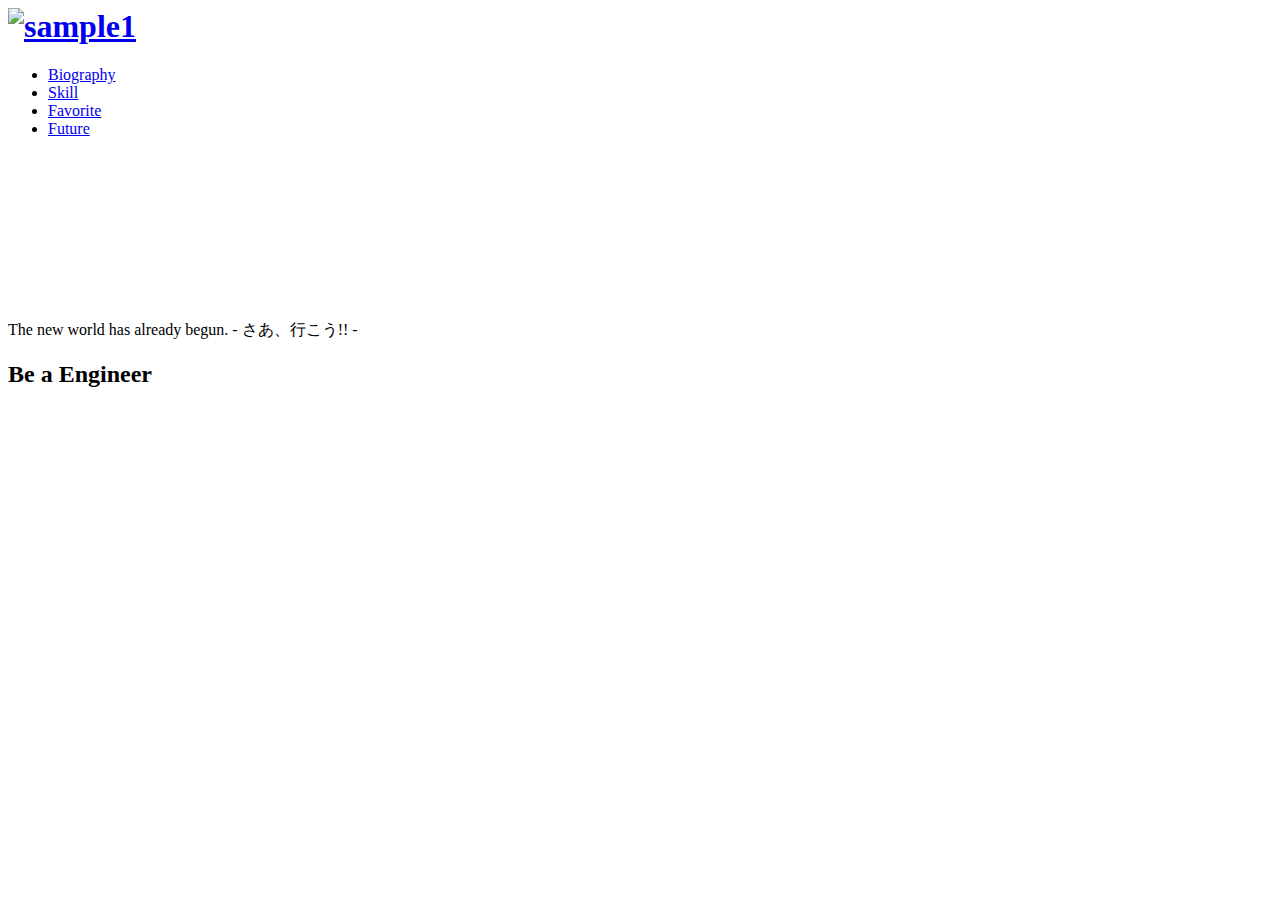
==== index.html @ 8af5671e "Create index.html" ====
<head>
    <meta charset="UTF-8">
    <title>Portfolio-m.o</title>
    <link rel="stylesheet" href="mostyle.css">
  </head>
  <body>

      <header class="page-header wrapper">
        <h1><a href="index.html"><img class="logo" src="images/logo.png" alt="sample1"></a></h1>
        <nav>
          <ul class="main-nav">
            <li><a href="moportfolio2.html">Biography</a></li>
            <li><a href="moportfolio3.html">Skill</a></li>
            <li><a href="moportfolio4.html">Favorite</a></li>
            <li><a href="moportfolio5.html">Future</a></li>
          </ul>
        </nav>
      </header>

      <div id="movei-contents">
        <video id="video" src="images/mymovie2.mp4" loop autoplay muted></video>
      </div>

      <div class="big-bg">
        <p> </p>
        <div class="top-title">The new world has already begun. - さあ、行こう!! -</div>
        <p> </p>
        <h2>Be <span class="red">a</span> Engineer</h2>
      </div>
  </body>  
</html>
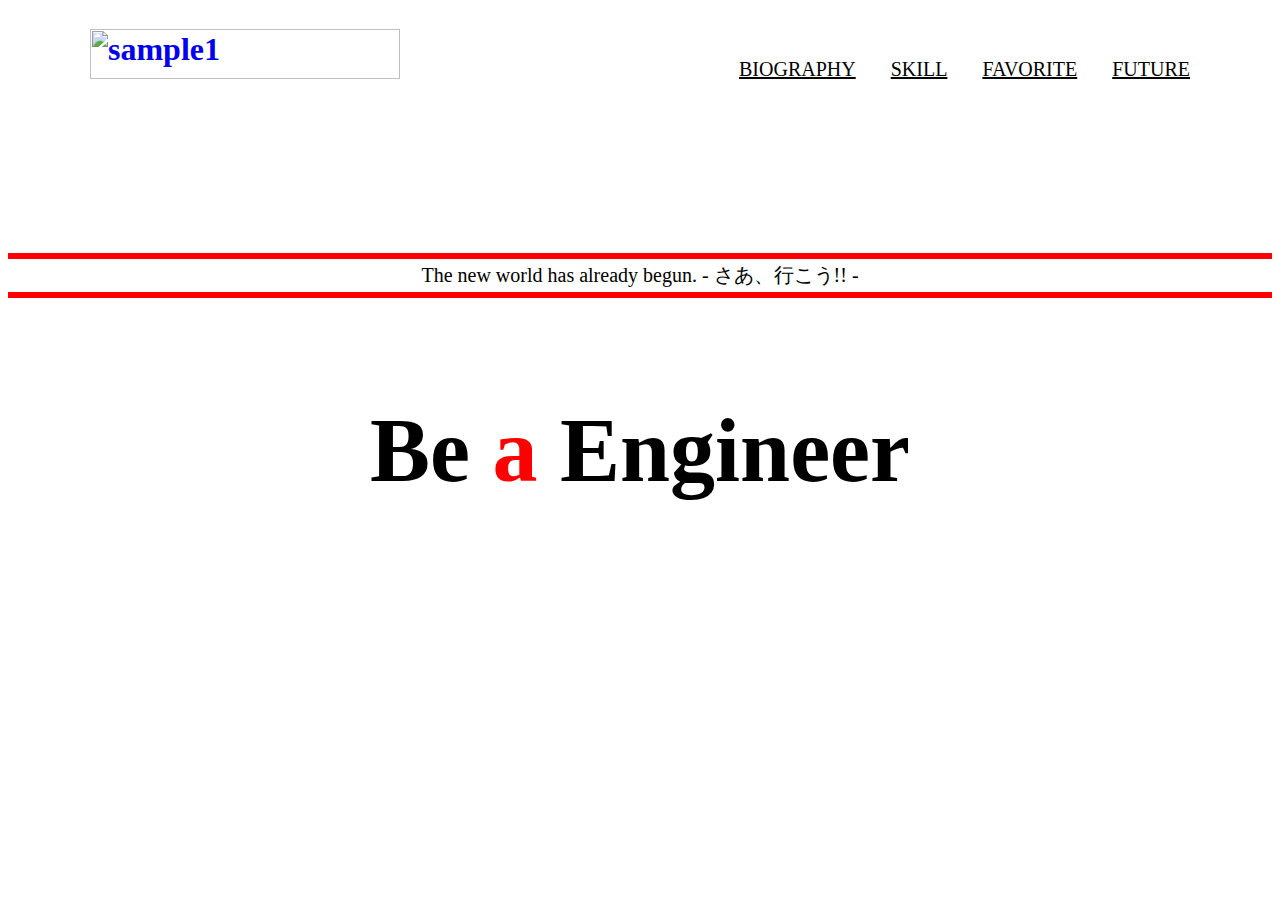
==== commit a89a1d54: "Update index.html" ====
--- a/index.html
+++ b/index.html
@@ -18,7 +18,7 @@
       </header>
 
       <div id="movei-contents">
-        <video id="video" src="images/mymovie2.mp4" loop autoplay muted></video>
+        <video id="video" src="mymovie2.mp4" loop autoplay muted></video>
       </div>
 
       <div class="big-bg">
--- a/mostyle.css
+++ b/mostyle.css
@@ -0,0 +1,294 @@
+/*ヘッダー*/
+h1 {
+}
+
+.body {
+}
+
+.logo{
+  width: 310px;
+  height: 50px;
+}
+
+.page-header{
+  display: flex;
+  justify-content: space-between;
+}
+
+.wrapper{
+  max-width: 1100px;
+  margin: 0 auto;
+  padding: 0 4%;
+}
+
+.main-nav{
+  display: flex;
+  list-style: none;
+  margin-top: 50px;
+  text-transform: uppercase;
+  font-size: 1.25rem;
+}
+
+.main-nav li{
+  margin-left: 35px;
+}
+
+.main-nav a{
+  color: black;
+}
+
+.red {
+  color: red;
+}
+
+/*メイン*/
+#movei-contents {
+  position: relative;
+  display: inline-block;
+}
+
+#movei-contents video {
+  width: 100%;
+}
+
+.big-bg img{
+  width: 100%;
+  height: 100%;
+ 
+}
+
+.big-bg h2{
+  position: absolute;
+  top: 50%;
+  left: 50%;
+  -ms-transform: translate(-50%,-50%);
+  -webkit-transform: translate(-50%,-50%);
+  transform: translate(-50%,-50%);
+  font-size: 90px;
+  margin: 0;
+  padding: 0;
+  text-align: center;
+}
+
+.big-bg p{
+  font-size: 14px;
+  text-align: center;
+  background-color: red;
+  color: #fff;
+  padding: 3px;
+  margin: 2px 0;
+}
+
+.top-title{
+  font-size: 20px;
+  text-align: center;
+  padding: 1px;
+}
+
+
+/*性格*/
+.item-image6{
+  width: calc((100vw - 20px) / 4.4);
+  height: calc((100vh - 100px) / 1.7);
+  margin: 0 10px 10px 50px;
+  border-radius: 3px;
+  box-shadow: 0 3px 3px 0 rgba(0, 0, 0, 0.14), 0 1px 2px 0 rgba(0, 0, 0, 0.12);
+  transition: 0.2s ease;
+}
+
+.item-image7{
+  width: calc(100vw / 1.5);
+  height: calc((100vh - 100px)/ 1.6);
+  margin: 0 10px;
+  border-radius: 3px;
+  box-shadow: 0 3px 3px 0 rgba(0, 0, 0, 0.14), 0 1px 2px 0 rgba(0, 0, 0, 0.12);
+  transition: 0.2s ease;
+}
+
+.introduce{
+  margin: 10px 20px;
+  background-color: greenyellow;
+  text-align: center;
+  height: 55px;
+}
+
+.introduce p{
+  font-size: 30px;
+  line-height: 55px;
+}
+
+.description{
+  text-align: center;
+  margin: 5px 30px;
+  border :solid 8px greenyellow;
+}
+
+.description p{
+  font-size: 20px;
+  text-decoration: underline;
+  text-decoration-color: black;
+}
+
+
+/*スキル*/
+.introduce3{
+  margin: 10px 20px;
+  background-color: #0bd;
+  text-align: center;
+  height: 55px;
+}
+
+.introduce3 p{
+  font-size: 30px;
+  line-height: 55px;
+}
+
+.container3{
+  display: grid;
+  grid-template-columns: 1fr 1fr 1fr 1fr 1fr;
+  width: calc((100vw - 20px) / 5);
+  /*height: calc((100vh - 120px) / 2);*/
+  grid-template-rows: calc((100vh - 220px) / 2) calc((100vh - 220px) / 2);
+  gap: 3px;
+  margin-left: 17px;
+}
+
+.item-image{
+  width: calc((100vw - 100px) / 5.2);
+  height: calc((100vh - 200px) / 4);
+  align-items: center;
+}
+
+.item-image3{
+  width: 25px;
+  height: 25px;
+  align-items: center;
+}
+
+.item3{
+  margin: 3px;
+  background-color: #0bd;
+  color: #fff;
+  padding: 5px;
+  border-radius: 3px;
+  box-shadow: 0 3px 3px 0 rgba(0, 0, 0, 0.14), 0 1px 2px 0 rgba(0, 0, 0, 0.12);
+  transition: 0.2s ease;
+}
+
+.item3 h3{
+  text-align: center;
+  font-size: 20px;
+  color: #fff;
+  background-color: #1760a0;
+}
+.item3 h4{
+  text-align: center;
+  font-size: 40px;
+  background-color: #fff;
+  margin: 0;
+}
+
+
+/*好きなもの*/
+.introduce4{
+  margin: 10px 20px;
+  background-color:pink;
+  text-align: center;
+  height: 55px;
+}
+
+.introduce4 p{
+  font-size: 30px;
+  line-height: 55px;
+}
+
+.container4{
+  display: grid;
+  grid-template-columns: 1fr 1fr 1fr;
+  width: calc((100vw - 20px) / 3);
+  /*height: calc((100vh - 120px) / 2);*/
+  grid-template-rows: calc((100vh - 220px) / 2) calc((100vh - 220px) / 2);
+  gap: 3px;
+  margin-left: 23px;
+}
+
+.item-image4{
+  width: calc((100vw - 100px) / 3.1);
+  height: calc((100vh - 120px) / 4);
+  align-items: center;
+}
+
+.item4{
+  margin: 5px;
+  background-color: pink;
+  color: #fff;
+  padding: 5px;
+  border-radius: 3px;
+  box-shadow: 0 3px 3px 0 rgba(0, 0, 0, 0.14), 0 1px 2px 0 rgba(0, 0, 0, 0.12);
+  transition: 0.2s ease;
+}
+
+.item4 h3{
+  text-align: center;
+  font-size: 20px;
+  margin: 2px;
+}
+
+.item4 p{
+  text-align: center;
+  color: black;
+  font-size: 15px;
+  background-color: #fff;
+  margin: 0 5px;
+}
+
+
+/*ビジョン*/
+.introduce5{
+  margin: 15px 20px;
+  background-color: orange;
+  text-align: center;
+  height: 55px;
+}
+
+.introduce5 p{
+  font-size: 30px;
+  line-height: 55px;
+}
+
+.container5{
+  width: calc(100vw - 150px);
+  height: calc((100vh - 140px) / 4);
+  margin-left: 60px;
+}
+
+.item5{
+  border :solid 5px orange;
+  color: black;
+  padding: 5px;
+  margin: 15px;
+  display: flex;
+  border-radius: 3px;
+  box-shadow: 0 3px 3px 0 rgba(0, 0, 0, 0.14), 0 1px 2px 0 rgba(0, 0, 0, 0.12);
+  transition: 0.2s ease;
+}
+
+.item-image5{
+  width: calc((100vw - 50px) / 3);
+  height: calc((100vh - 140px) / 4.2);
+}
+
+.item5 h3{
+  font-size: 30px;
+  color: orange;
+  text-decoration: underline;
+  margin: 7px 0 20px 40px;
+}
+
+.item5 p{
+  font-size: 20px;
+  color: black;
+  background-color: white;
+  margin: 10px 0 0 40px;
+  padding: 3px;
+}
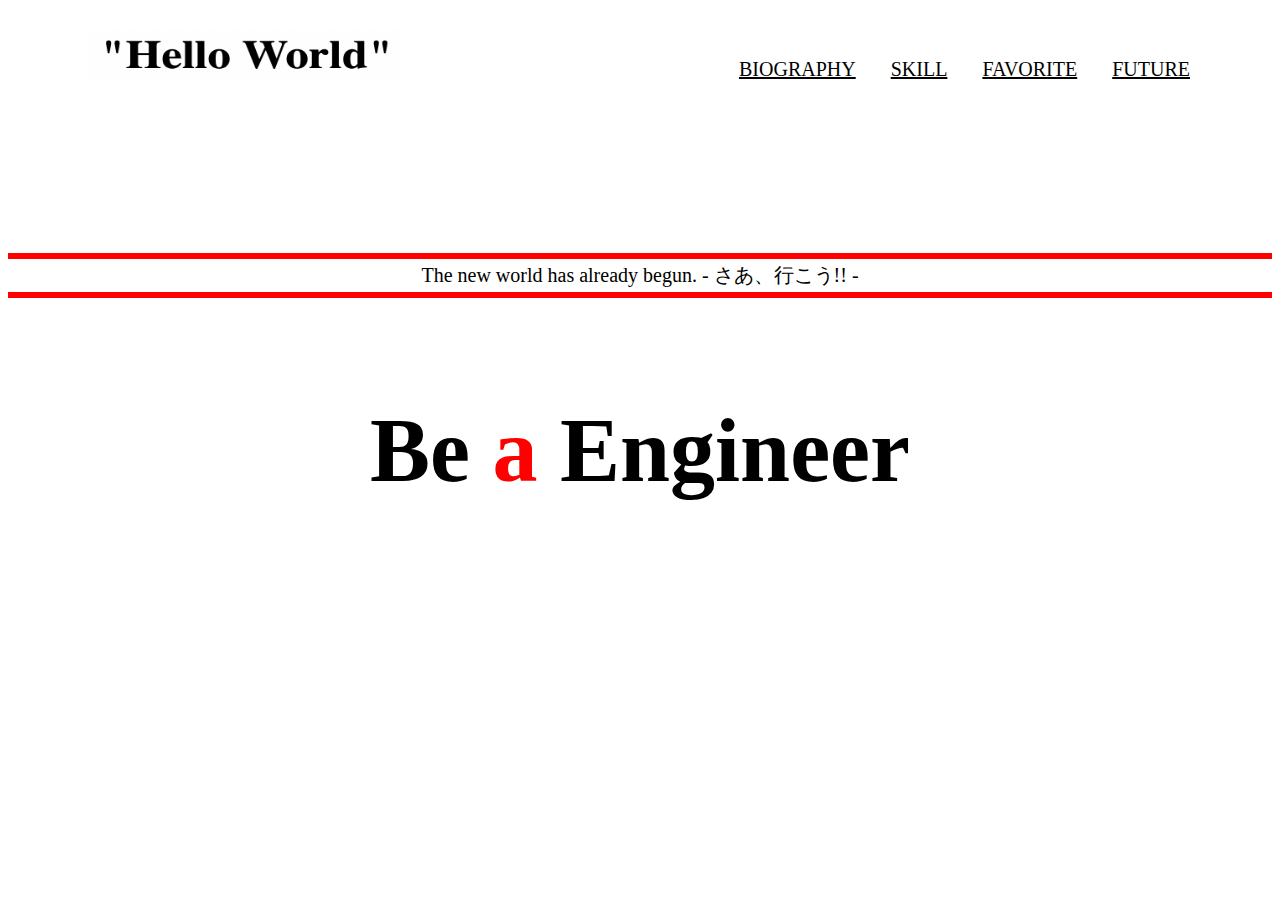
==== commit 8067e0de: "Update index.html" ====
--- a/index.html
+++ b/index.html
@@ -6,7 +6,7 @@
   <body>
 
       <header class="page-header wrapper">
-        <h1><a href="index.html"><img class="logo" src="images/logo.png" alt="sample1"></a></h1>
+        <h1><a href="index.html"><img class="logo" src="logo.png" alt="sample1"></a></h1>
         <nav>
           <ul class="main-nav">
             <li><a href="moportfolio2.html">Biography</a></li>
